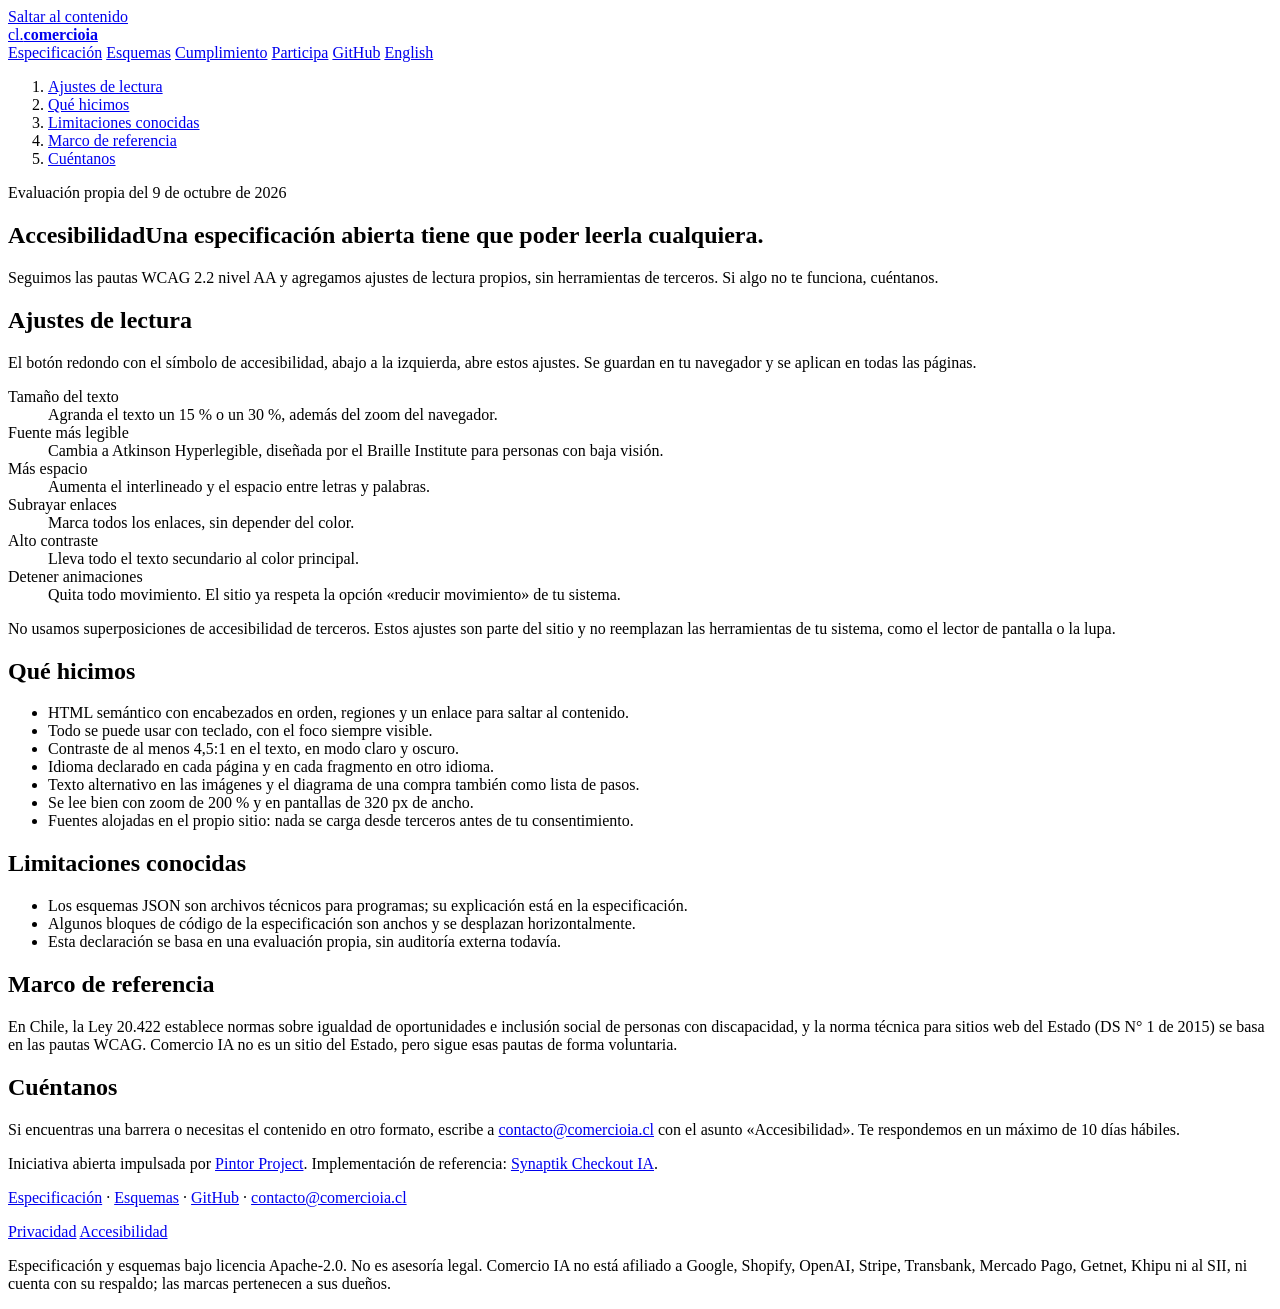
==== site/accesibilidad/index.html @ c79cff73 "Site: privacy, cookie consent, accessibility settings and SEO - Google Analytics 4 (G-CCFR41KLL9) lo" ====
<!doctype html>
<html lang="es-CL">
<head>
<meta charset="utf-8">
<meta name="viewport" content="width=device-width, initial-scale=1">
<title>Accesibilidad · Comercio IA</title>
<meta name="description" content="Cómo hacemos que comercioia.cl se pueda leer con cualquier capacidad: ajustes de lectura, pautas WCAG 2.2 AA, limitaciones conocidas y contacto.">
<link rel="alternate" hreflang="es-CL" href="https://comercioia.cl/accesibilidad/">
<link rel="alternate" hreflang="en" href="https://comercioia.cl/en/accessibility/">
<link rel="alternate" hreflang="x-default" href="https://comercioia.cl/accesibilidad/">
<link rel="canonical" href="https://comercioia.cl/accesibilidad/">
<!-- seo -->
<meta property="og:type" content="website">
<meta property="og:site_name" content="Comercio IA">
<meta property="og:title" content="Accesibilidad · Comercio IA">
<meta property="og:description" content="Cómo hacemos que comercioia.cl se pueda leer con cualquier capacidad: ajustes de lectura, pautas WCAG 2.2 AA, limitaciones conocidas y contacto.">
<meta property="og:url" content="https://comercioia.cl/accesibilidad/">
<meta property="og:locale" content="es_CL">
<meta property="og:locale:alternate" content="en_US">
<meta property="og:image" content="https://comercioia.cl/assets/og-es.png">
<meta property="og:image:width" content="1200">
<meta property="og:image:height" content="630">
<meta property="og:image:alt" content="Comercio IA: boleta, retracto y medios de pago chilenos para agentes de IA">
<meta name="twitter:card" content="summary_large_image">
<meta name="theme-color" content="#FFFFFF">
<link rel="apple-touch-icon" href="/assets/apple-touch-icon.png">
<script type="application/ld+json">{"@context":"https://schema.org","@graph":[{"@type":"WebPage","@id":"https://comercioia.cl/accesibilidad/","url":"https://comercioia.cl/accesibilidad/","name":"Accesibilidad · Comercio IA","description":"Cómo hacemos que comercioia.cl se pueda leer con cualquier capacidad: ajustes de lectura, pautas WCAG 2.2 AA, limitaciones conocidas y contacto.","inLanguage":"es-CL","isPartOf":{"@id":"https://comercioia.cl/#website"},"publisher":{"@id":"https://comercioia.cl/#org"}}]}</script>
<script src="/assets/site.js" defer></script>
<!-- /seo -->
<link rel="icon" href="data:image/svg+xml,%3Csvg xmlns='http://www.w3.org/2000/svg' viewBox='0 0 32 32'%3E%3Crect x='2' y='6' width='28' height='20' fill='white' stroke='%23C8102E' stroke-width='3'/%3E%3Ctext x='16' y='21' font-family='monospace' font-size='12' font-weight='700' fill='%23C8102E' text-anchor='middle'%3Ecl%3C/text%3E%3C/svg%3E">
<link rel="preload" href="/assets/fonts/geist-400-latin.woff2" as="font" type="font/woff2" crossorigin>
<link rel="preload" href="/assets/fonts/geist-mono-400-latin.woff2" as="font" type="font/woff2" crossorigin>
<link rel="stylesheet" href="/assets/site.css">
</head>
<body>
<a class="skip" href="#main">Saltar al contenido</a>
<header class="masthead">
  <div class="wrap">
    <a class="logo" href="/" aria-label="Comercio IA"><span class="rut">cl.<b>comercioia</b></span></a>
    <nav class="nav" aria-label="Principal">
      <a href="/spec/">Especificación</a>
      <a href="/spec/#esquemas">Esquemas</a>
      <a href="/cumplimiento/">Cumplimiento</a>
      <a href="/#participa">Participa</a>
      <a class="ext" href="https://github.com/Pintor-Project/comercioia">GitHub</a>
      <a class="lang" href="/en/accessibility/" hreflang="en" lang="en">English</a>
    </nav>
  </div>
</header>
<button type="button" class="a11y-fab" id="a11y-btn" aria-expanded="false" aria-label="Ajustes de accesibilidad" title="Ajustes de accesibilidad" hidden><svg viewBox="0 0 24 24" width="26" height="26" aria-hidden="true" focusable="false"><circle cx="12" cy="12" r="10.4" fill="none" stroke="currentColor" stroke-width="1.5"/><circle cx="12" cy="6.7" r="1.6" fill="currentColor"/><path d="M6.6 9.3l5.4 1.2 5.4-1.2M12 10.5v3.7m0 0l-2.5 4.9m2.5-4.9l2.5 4.9" fill="none" stroke="currentColor" stroke-width="1.7" stroke-linecap="round" stroke-linejoin="round"/></svg></button>

<div class="wrap spec">
  <nav class="toc" aria-label="Contenido">
    <ol>
      <li><a href="#ajustes">Ajustes de lectura</a></li>
      <li><a href="#como">Qué hicimos</a></li>
      <li><a href="#limites">Limitaciones conocidas</a></li>
      <li><a href="#marco">Marco de referencia</a></li>
      <li><a href="#contacto">Cuéntanos</a></li>
    </ol>
  </nav>

  <main id="main" class="spec-body">
    <section id="intro">
      <p class="status">Evaluación propia del 9 de octubre de 2026</p>
      <h1>Accesibilidad<span class="sub">Una especificación abierta tiene que poder leerla cualquiera.</span></h1>
      <p class="lede">Seguimos las pautas WCAG 2.2 nivel AA y agregamos ajustes de lectura propios, sin herramientas de terceros. Si algo no te funciona, cuéntanos.</p>
    </section>
    <section id="ajustes">
      <h2>Ajustes de lectura</h2>
      <p>El botón redondo con el símbolo de accesibilidad, abajo a la izquierda, abre estos ajustes. Se guardan en tu navegador y se aplican en todas las páginas.</p><dl class="kv"><dt>Tamaño del texto</dt><dd>Agranda el texto un 15 % o un 30 %, además del zoom del navegador.</dd><dt>Fuente más legible</dt><dd>Cambia a Atkinson Hyperlegible, diseñada por el Braille Institute para personas con baja visión.</dd><dt>Más espacio</dt><dd>Aumenta el interlineado y el espacio entre letras y palabras.</dd><dt>Subrayar enlaces</dt><dd>Marca todos los enlaces, sin depender del color.</dd><dt>Alto contraste</dt><dd>Lleva todo el texto secundario al color principal.</dd><dt>Detener animaciones</dt><dd>Quita todo movimiento. El sitio ya respeta la opción «reducir movimiento» de tu sistema.</dd></dl><p>No usamos superposiciones de accesibilidad de terceros. Estos ajustes son parte del sitio y no reemplazan las herramientas de tu sistema, como el lector de pantalla o la lupa.</p>
    </section>
    <section id="como">
      <h2>Qué hicimos</h2>
      <ul><li>HTML semántico con encabezados en orden, regiones y un enlace para saltar al contenido.</li><li>Todo se puede usar con teclado, con el foco siempre visible.</li><li>Contraste de al menos 4,5:1 en el texto, en modo claro y oscuro.</li><li>Idioma declarado en cada página y en cada fragmento en otro idioma.</li><li>Texto alternativo en las imágenes y el diagrama de una compra también como lista de pasos.</li><li>Se lee bien con zoom de 200 % y en pantallas de 320 px de ancho.</li><li>Fuentes alojadas en el propio sitio: nada se carga desde terceros antes de tu consentimiento.</li></ul>
    </section>
    <section id="limites">
      <h2>Limitaciones conocidas</h2>
      <ul><li>Los esquemas JSON son archivos técnicos para programas; su explicación está en la especificación.</li><li>Algunos bloques de código de la especificación son anchos y se desplazan horizontalmente.</li><li>Esta declaración se basa en una evaluación propia, sin auditoría externa todavía.</li></ul>
    </section>
    <section id="marco">
      <h2>Marco de referencia</h2>
      <p>En Chile, la Ley 20.422 establece normas sobre igualdad de oportunidades e inclusión social de personas con discapacidad, y la norma técnica para sitios web del Estado (DS N° 1 de 2015) se basa en las pautas WCAG. Comercio IA no es un sitio del Estado, pero sigue esas pautas de forma voluntaria.</p>
    </section>
    <section id="contacto">
      <h2>Cuéntanos</h2>
      <p>Si encuentras una barrera o necesitas el contenido en otro formato, escribe a <a href="mailto:contacto@comercioia.cl?subject=Accesibilidad">contacto@comercioia.cl</a> con el asunto «Accesibilidad». Te respondemos en un máximo de 10 días hábiles.</p>
    </section>
  </main>
</div>

<footer class="footer">
  <div class="wrap">
    <p>Iniciativa abierta impulsada por <a href="https://pintorproject.cl">Pintor Project</a>. Implementación de referencia: <a href="https://synaptiktech.com/es/product/checkout-ia">Synaptik Checkout IA</a>.</p>
    <p class="mono"><a href="/spec/">Especificación</a> · <a href="/spec/#esquemas">Esquemas</a> · <a href="https://github.com/Pintor-Project/comercioia">GitHub</a> · <a href="mailto:contacto@comercioia.cl">contacto@comercioia.cl</a></p>
    <p class="links"><a href="/privacidad/">Privacidad</a> <a href="/accesibilidad/">Accesibilidad</a> <button type="button" class="linkish" data-cookie-settings hidden>Preferencias de cookies</button></p>
    <p class="legal">Especificación y esquemas bajo licencia Apache-2.0. No es asesoría legal. Comercio IA no está afiliado a Google, Shopify, OpenAI, Stripe, Transbank, Mercado Pago, Getnet, Khipu ni al SII, ni cuenta con su respaldo; las marcas pertenecen a sus dueños.</p>
  </div>
</footer>
</body>
</html>
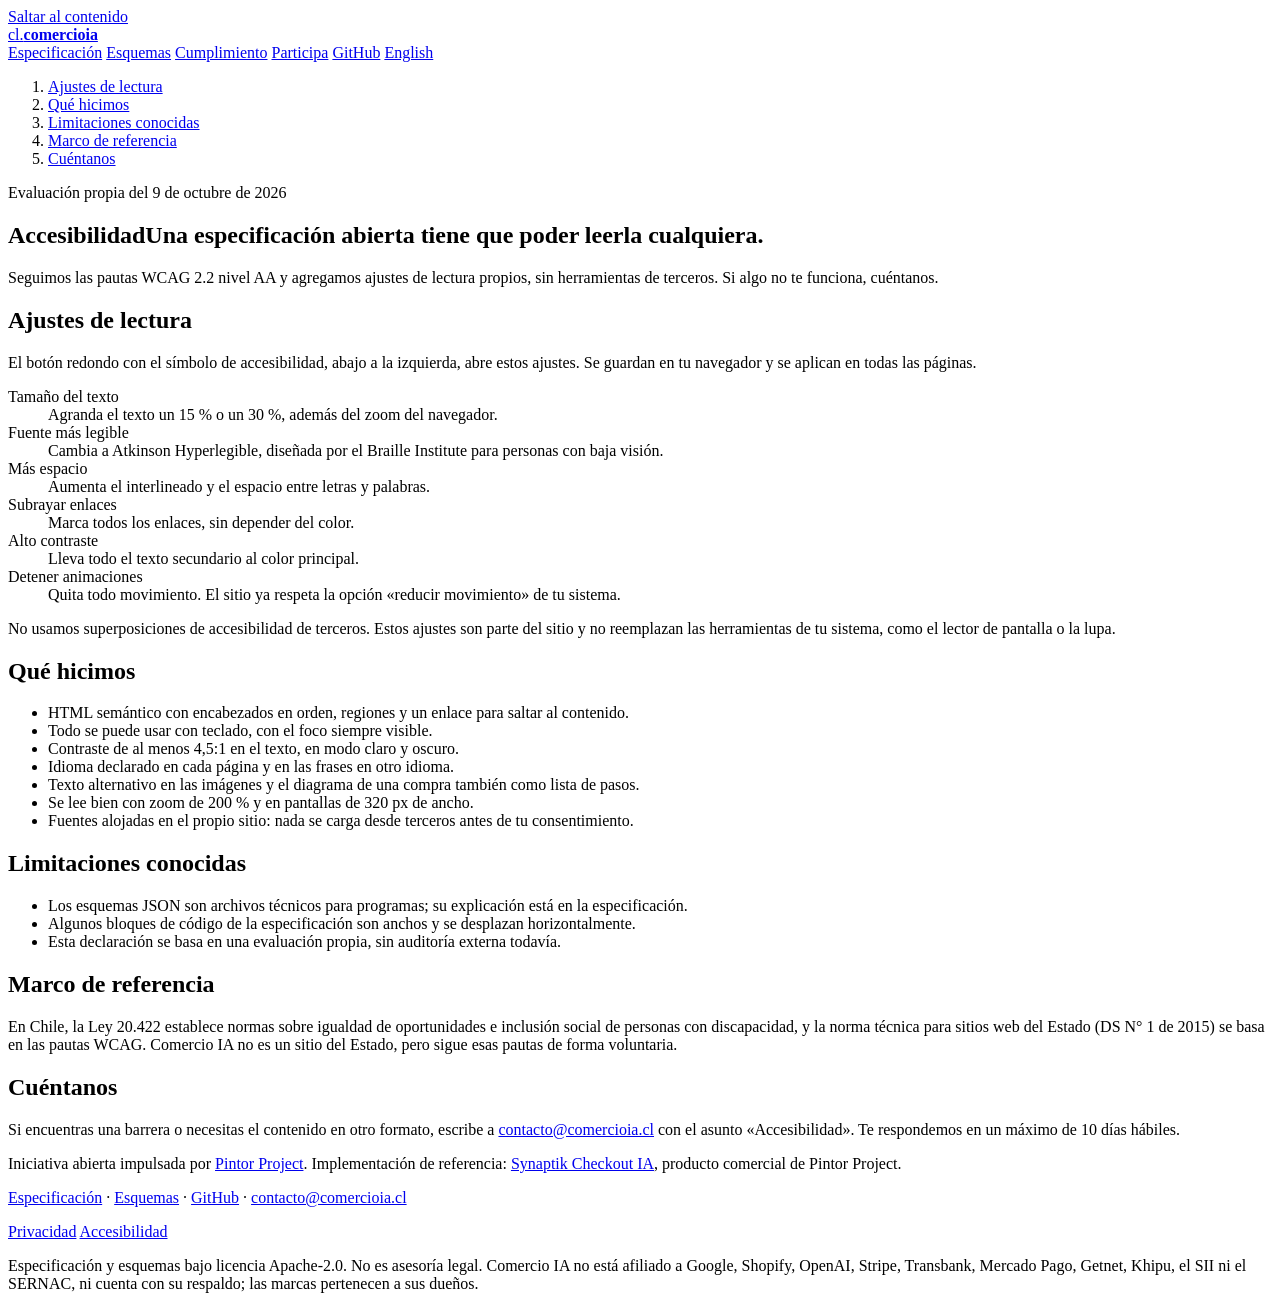
==== commit 20bc37a4: "Site: fixes from the critical review Accessibility: high contrast now works in dark mode; visible fo" ====
--- a/site/accesibilidad/index.html
+++ b/site/accesibilidad/index.html
@@ -27,7 +27,8 @@
 <script type="application/ld+json">{"@context":"https://schema.org","@graph":[{"@type":"WebPage","@id":"https://comercioia.cl/accesibilidad/","url":"https://comercioia.cl/accesibilidad/","name":"Accesibilidad · Comercio IA","description":"Cómo hacemos que comercioia.cl se pueda leer con cualquier capacidad: ajustes de lectura, pautas WCAG 2.2 AA, limitaciones conocidas y contacto.","inLanguage":"es-CL","isPartOf":{"@id":"https://comercioia.cl/#website"},"publisher":{"@id":"https://comercioia.cl/#org"}}]}</script>
 <script src="/assets/site.js" defer></script>
 <!-- /seo -->
-<link rel="icon" href="data:image/svg+xml,%3Csvg xmlns='http://www.w3.org/2000/svg' viewBox='0 0 32 32'%3E%3Crect x='2' y='6' width='28' height='20' fill='white' stroke='%23C8102E' stroke-width='3'/%3E%3Ctext x='16' y='21' font-family='monospace' font-size='12' font-weight='700' fill='%23C8102E' text-anchor='middle'%3Ecl%3C/text%3E%3C/svg%3E">
+<link rel="icon" href="/favicon.svg" type="image/svg+xml">
+<link rel="icon" href="/favicon-192.png" type="image/png" sizes="192x192">
 <link rel="preload" href="/assets/fonts/geist-400-latin.woff2" as="font" type="font/woff2" crossorigin>
 <link rel="preload" href="/assets/fonts/geist-mono-400-latin.woff2" as="font" type="font/woff2" crossorigin>
 <link rel="stylesheet" href="/assets/site.css">
@@ -72,7 +73,7 @@
     </section>
     <section id="como">
       <h2>Qué hicimos</h2>
-      <ul><li>HTML semántico con encabezados en orden, regiones y un enlace para saltar al contenido.</li><li>Todo se puede usar con teclado, con el foco siempre visible.</li><li>Contraste de al menos 4,5:1 en el texto, en modo claro y oscuro.</li><li>Idioma declarado en cada página y en cada fragmento en otro idioma.</li><li>Texto alternativo en las imágenes y el diagrama de una compra también como lista de pasos.</li><li>Se lee bien con zoom de 200 % y en pantallas de 320 px de ancho.</li><li>Fuentes alojadas en el propio sitio: nada se carga desde terceros antes de tu consentimiento.</li></ul>
+      <ul><li>HTML semántico con encabezados en orden, regiones y un enlace para saltar al contenido.</li><li>Todo se puede usar con teclado, con el foco siempre visible.</li><li>Contraste de al menos 4,5:1 en el texto, en modo claro y oscuro.</li><li>Idioma declarado en cada página y en las frases en otro idioma.</li><li>Texto alternativo en las imágenes y el diagrama de una compra también como lista de pasos.</li><li>Se lee bien con zoom de 200 % y en pantallas de 320 px de ancho.</li><li>Fuentes alojadas en el propio sitio: nada se carga desde terceros antes de tu consentimiento.</li></ul>
     </section>
     <section id="limites">
       <h2>Limitaciones conocidas</h2>
@@ -91,10 +92,10 @@
 
 <footer class="footer">
   <div class="wrap">
-    <p>Iniciativa abierta impulsada por <a href="https://pintorproject.cl">Pintor Project</a>. Implementación de referencia: <a href="https://synaptiktech.com/es/product/checkout-ia">Synaptik Checkout IA</a>.</p>
+    <p>Iniciativa abierta impulsada por <a href="https://pintorproject.cl">Pintor Project</a>. Implementación de referencia: <a href="https://synaptiktech.com/es/product/checkout-ia">Synaptik Checkout IA</a>, producto comercial de Pintor Project.</p>
     <p class="mono"><a href="/spec/">Especificación</a> · <a href="/spec/#esquemas">Esquemas</a> · <a href="https://github.com/Pintor-Project/comercioia">GitHub</a> · <a href="mailto:contacto@comercioia.cl">contacto@comercioia.cl</a></p>
     <p class="links"><a href="/privacidad/">Privacidad</a> <a href="/accesibilidad/">Accesibilidad</a> <button type="button" class="linkish" data-cookie-settings hidden>Preferencias de cookies</button></p>
-    <p class="legal">Especificación y esquemas bajo licencia Apache-2.0. No es asesoría legal. Comercio IA no está afiliado a Google, Shopify, OpenAI, Stripe, Transbank, Mercado Pago, Getnet, Khipu ni al SII, ni cuenta con su respaldo; las marcas pertenecen a sus dueños.</p>
+    <p class="legal">Especificación y esquemas bajo licencia Apache-2.0. No es asesoría legal. Comercio IA no está afiliado a Google, Shopify, OpenAI, Stripe, Transbank, Mercado Pago, Getnet, Khipu, el SII ni el SERNAC, ni cuenta con su respaldo; las marcas pertenecen a sus dueños.</p>
   </div>
 </footer>
 </body>
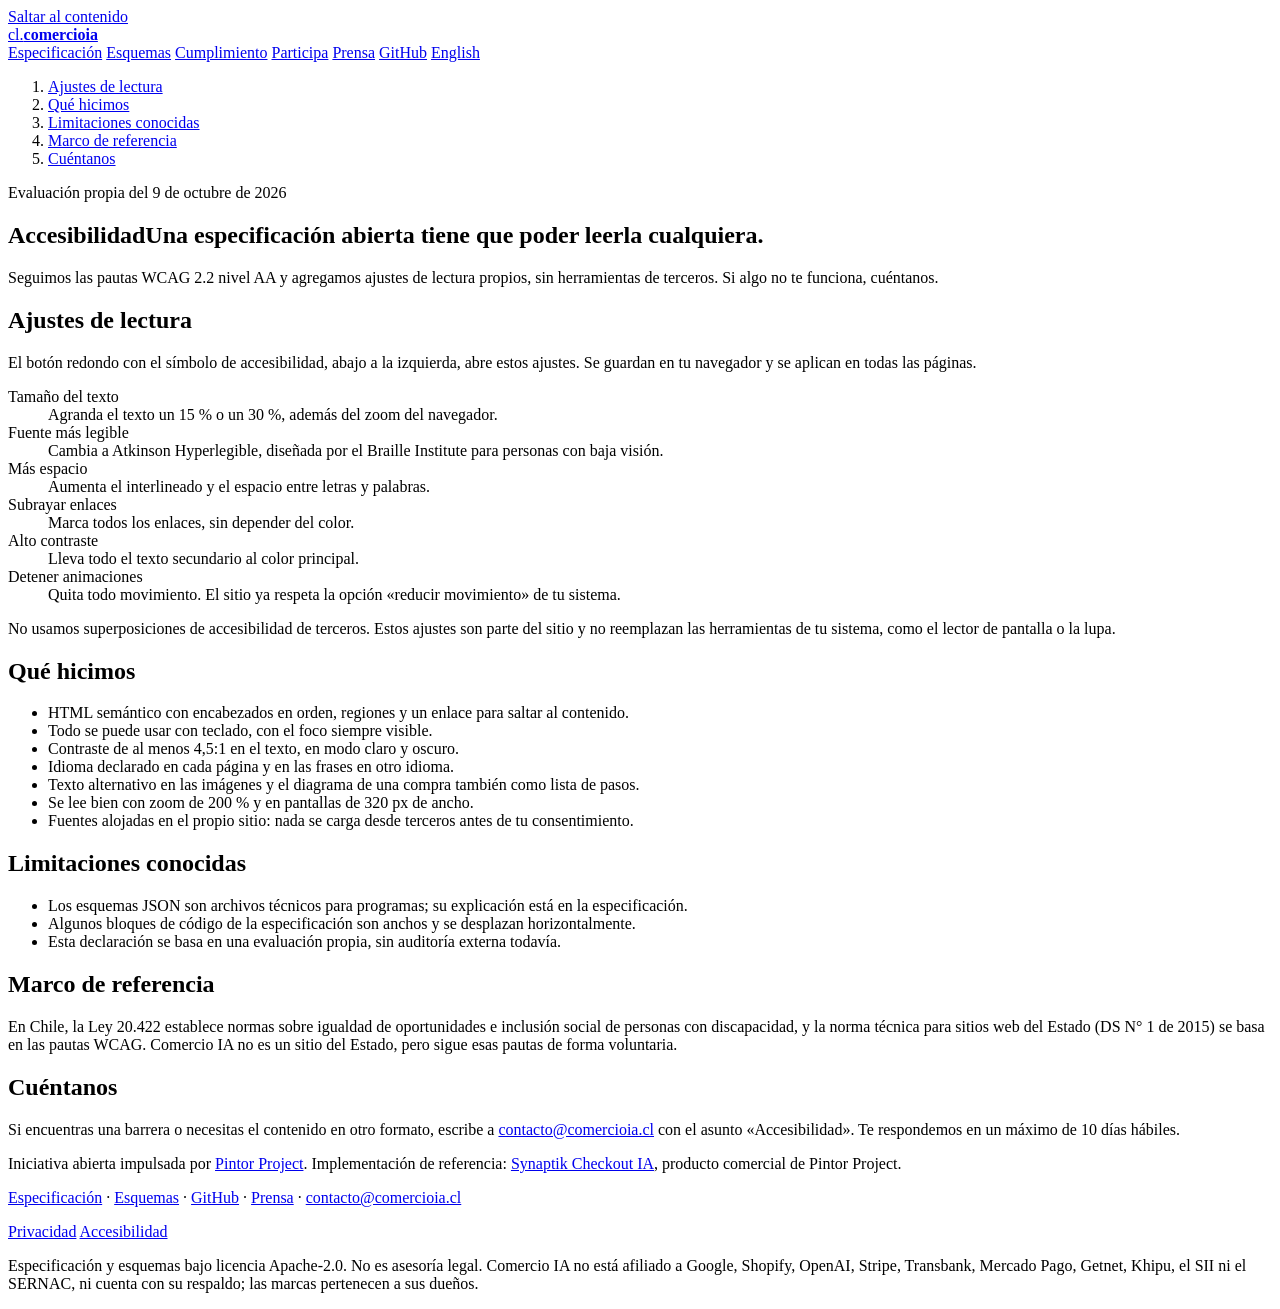
==== commit c5e54e0b: "Prensa: kit de prensa, «impulsada por Pintor Project» e invitación a comentar - Portada: la línea de" ====
--- a/site/accesibilidad/index.html
+++ b/site/accesibilidad/index.html
@@ -29,8 +29,8 @@
 <!-- /seo -->
 <link rel="icon" href="/favicon.svg" type="image/svg+xml">
 <link rel="icon" href="/favicon-192.png" type="image/png" sizes="192x192">
-<link rel="preload" href="/assets/fonts/geist-400-latin.woff2" as="font" type="font/woff2" crossorigin>
-<link rel="preload" href="/assets/fonts/geist-mono-400-latin.woff2" as="font" type="font/woff2" crossorigin>
+<link rel="preload" href="/assets/fonts/hanken-grotesk-400-latin.woff2" as="font" type="font/woff2" crossorigin>
+<link rel="preload" href="/assets/fonts/hanken-grotesk-300-latin.woff2" as="font" type="font/woff2" crossorigin>
 <link rel="stylesheet" href="/assets/site.css">
 </head>
 <body>
@@ -43,6 +43,7 @@
       <a href="/spec/#esquemas">Esquemas</a>
       <a href="/cumplimiento/">Cumplimiento</a>
       <a href="/#participa">Participa</a>
+      <a href="/prensa/">Prensa</a>
       <a class="ext" href="https://github.com/Pintor-Project/comercioia">GitHub</a>
       <a class="lang" href="/en/accessibility/" hreflang="en" lang="en">English</a>
     </nav>
@@ -93,7 +94,7 @@
 <footer class="footer">
   <div class="wrap">
     <p>Iniciativa abierta impulsada por <a href="https://pintorproject.cl">Pintor Project</a>. Implementación de referencia: <a href="https://synaptiktech.com/es/product/checkout-ia">Synaptik Checkout IA</a>, producto comercial de Pintor Project.</p>
-    <p class="mono"><a href="/spec/">Especificación</a> · <a href="/spec/#esquemas">Esquemas</a> · <a href="https://github.com/Pintor-Project/comercioia">GitHub</a> · <a href="mailto:contacto@comercioia.cl">contacto@comercioia.cl</a></p>
+    <p><a href="/spec/">Especificación</a> · <a href="/spec/#esquemas">Esquemas</a> · <a href="https://github.com/Pintor-Project/comercioia">GitHub</a> · <a href="/prensa/">Prensa</a> · <a href="mailto:contacto@comercioia.cl">contacto@comercioia.cl</a></p>
     <p class="links"><a href="/privacidad/">Privacidad</a> <a href="/accesibilidad/">Accesibilidad</a> <button type="button" class="linkish" data-cookie-settings hidden>Preferencias de cookies</button></p>
     <p class="legal">Especificación y esquemas bajo licencia Apache-2.0. No es asesoría legal. Comercio IA no está afiliado a Google, Shopify, OpenAI, Stripe, Transbank, Mercado Pago, Getnet, Khipu, el SII ni el SERNAC, ni cuenta con su respaldo; las marcas pertenecen a sus dueños.</p>
   </div>
